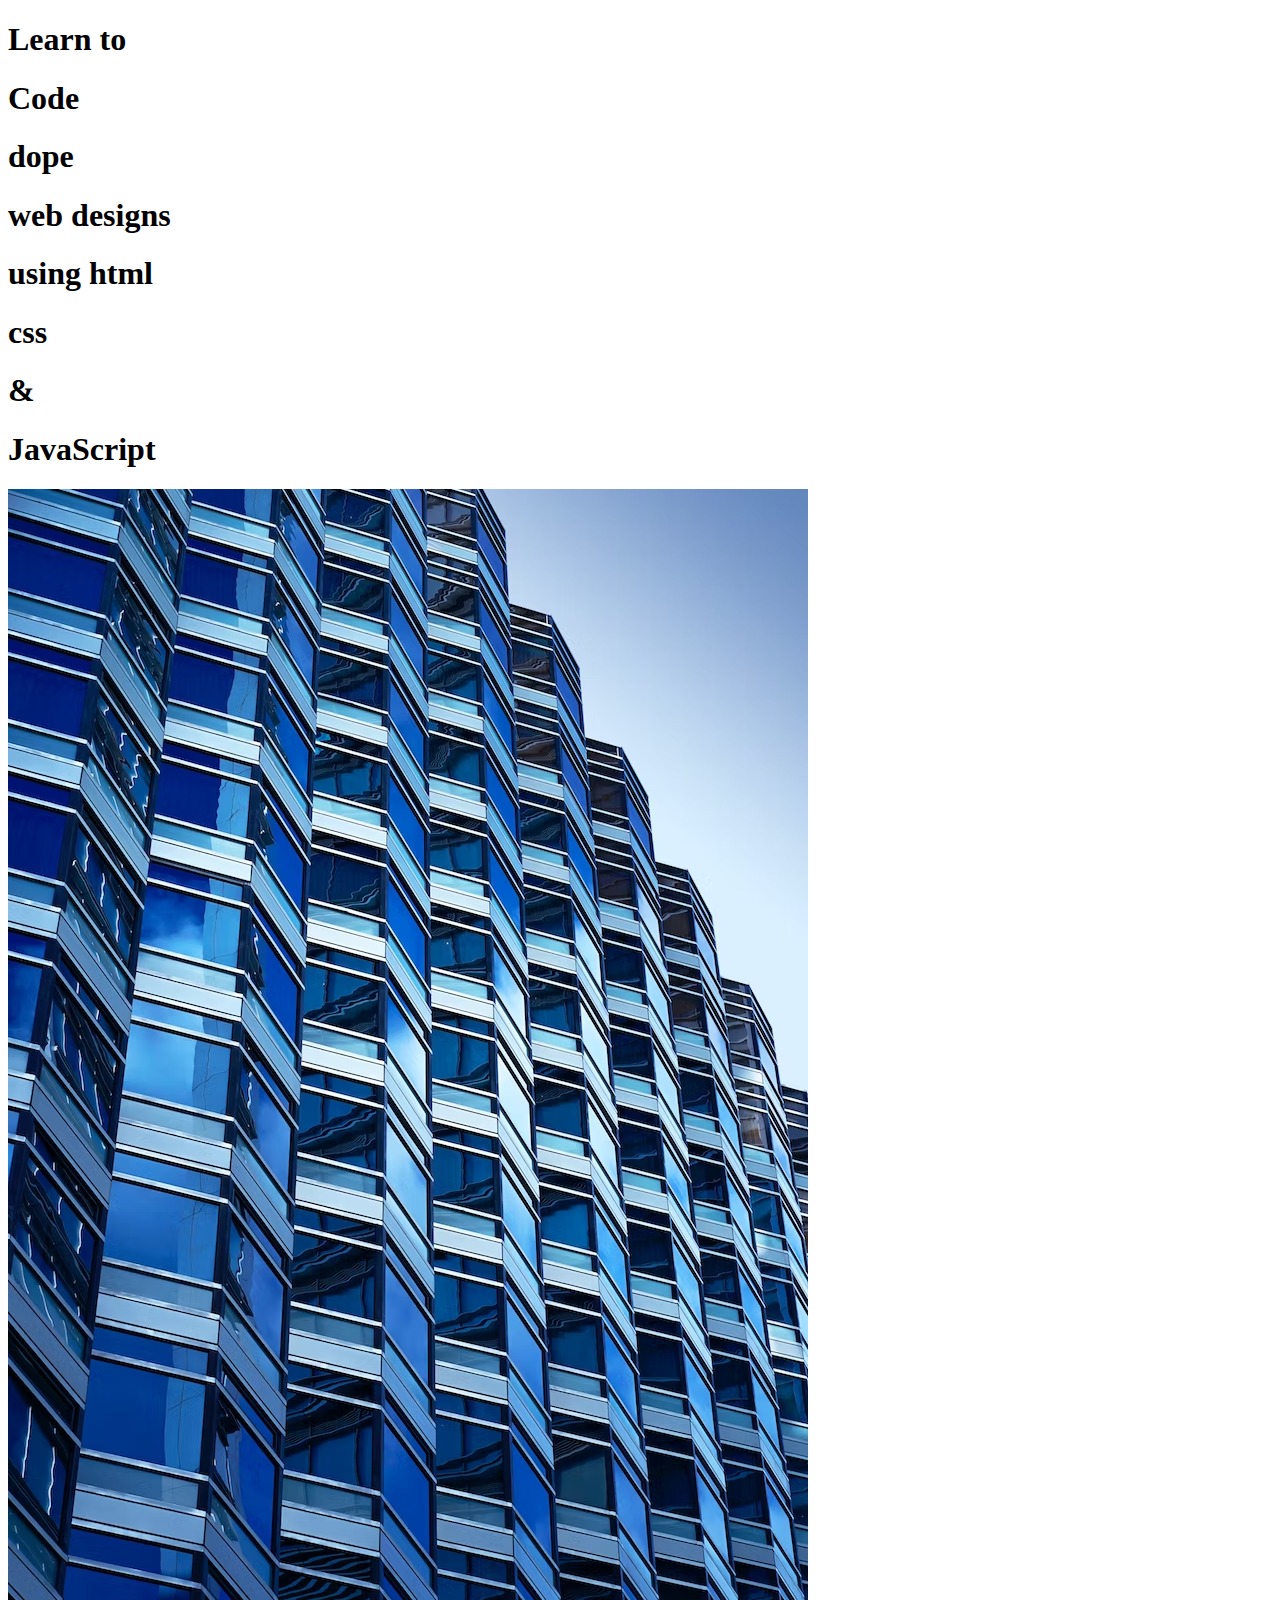
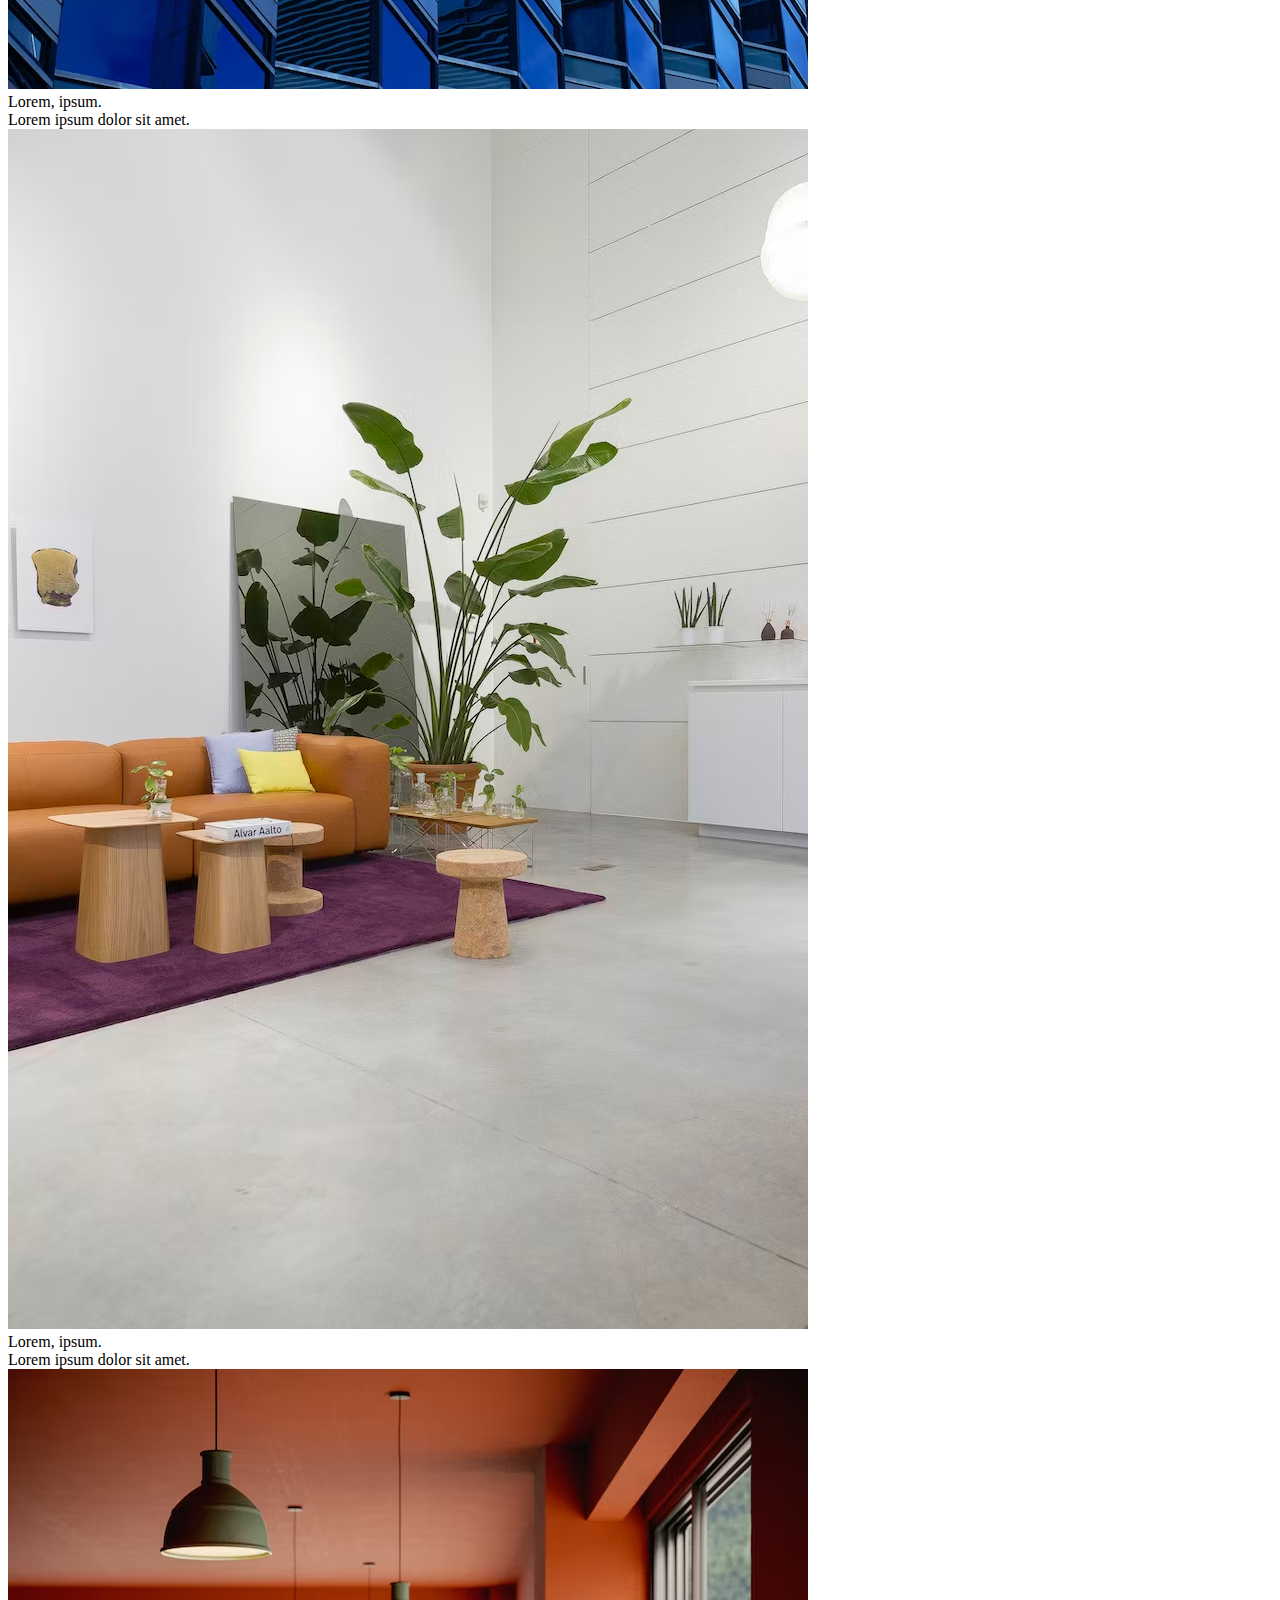
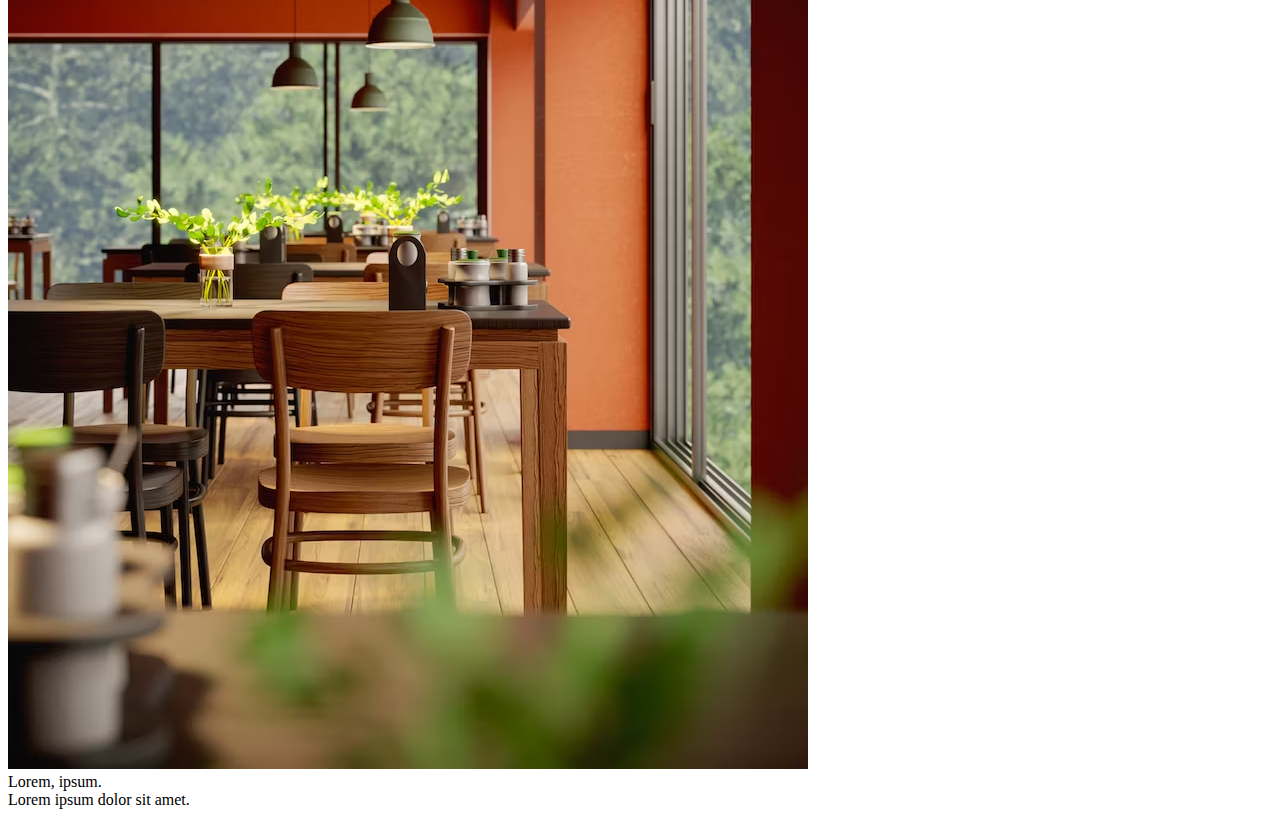
==== click-reveal.html @ 3e4e5fed "html part" ====
<!DOCTYPE html>
<html lang="en">
  <head>
    <meta charset="UTF-8" />
    <meta name="viewport" content="width=device-width, initial-scale=1.0" />
    <link rel="stylesheet" href="click-reveal.css" />
    <title>@click-reveal</title>
  </head>
  <body>
    <div class="site-content">
      <div class="content-wrapper">
        <div class="row">
          <h1>Learn to</h1>
          <h1>Code</h1>
        </div>
        <div class="row">
          <h1>dope</h1>
          <h1>web designs</h1>
        </div>
        <div class="row">
          <h1>using html</h1>
          <h1>css</h1>
        </div>
        <div class="row">
          <h1>&</h1>
          <h1>JavaScript</h1>
        </div>
      </div>
      <div class="container">
        <div class="cards">
          <div class="card" id="card-1">
            <div class="card-img">
              <img src="./images/img1.avif" alt="">
            </div>
            <div class="card-text">
              <div class="card-title">Lorem, ipsum.</div>
              <div class="card-info">Lorem ipsum dolor sit amet.</div>
            </div>
          </div>
          <div class="card" id="card-9">
            <div class="card-img">
              <img src="./images/img9.avif" alt="">
            </div>
            <div class="card-text">
              <div class="card-title">Lorem, ipsum.</div>
              <div class="card-info">Lorem ipsum dolor sit amet.</div>
            </div>
          </div>
          <div class="card" id="card-14">
            <div class="card-img">
              <img src="./images/img14.avif" alt="">
            </div>
            <div class="card-text">
              <div class="card-title">Lorem, ipsum.</div>
              <div class="card-info">Lorem ipsum dolor sit amet.</div>
            </div>
          </div>
        </div>
      </div>
    </div>
    <script src="https://cdnjs.cloudflare.com/ajax/libs/gsap/3.12.2/gsap.min.js"></script>
  </body>
</html>
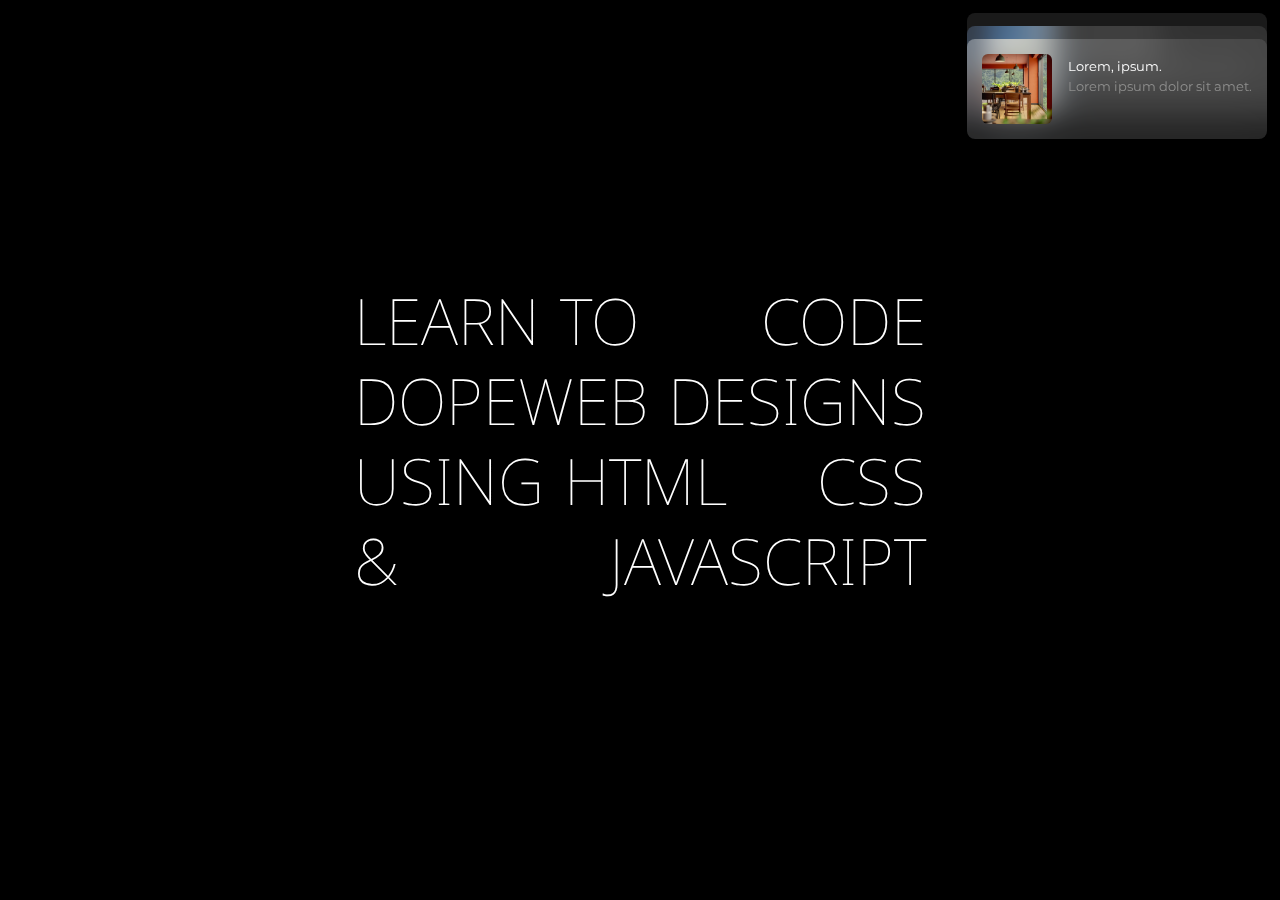
==== commit 79817403: "css part 2" ====
--- a/click-reveal.html
+++ b/click-reveal.html
@@ -37,7 +37,7 @@
               <div class="card-info">Lorem ipsum dolor sit amet.</div>
             </div>
           </div>
-          <div class="card" id="card-9">
+          <div class="card" id="card-2">
             <div class="card-img">
               <img src="./images/img9.avif" alt="">
             </div>
@@ -46,7 +46,7 @@
               <div class="card-info">Lorem ipsum dolor sit amet.</div>
             </div>
           </div>
-          <div class="card" id="card-14">
+          <div class="card" id="card-3">
             <div class="card-img">
               <img src="./images/img14.avif" alt="">
             </div>
--- a/click-reveal.css
+++ b/click-reveal.css
@@ -0,0 +1,131 @@
+@import url('https://fonts.googleapis.com/css2?family=Montserrat&display=swap');
+@import url('https://fonts.googleapis.com/css2?family=Titillium+Web&display=swap');
+@import url('https://fonts.googleapis.com/css2?family=Noto+Sans+Malayalam:wght@200&family=Titillium+Web&display=swap');
+
+* {
+  margin: 0;
+  padding: 0;
+  box-sizing: border-box;
+}
+
+html, body {
+  width: 100vw;
+  height: 100vh;
+  background: #000;
+  color: #fff;
+  font-family: 'Montserrat', sans-serif;
+}
+
+.site-content {
+  position: absolute;
+  width: 100vw;
+  min-height: 100vh;
+}
+
+.content-wrapper {
+  position: absolute;
+  top: 50%;
+  left: 50%;
+  transform: translate(-50%, -50%);
+}
+
+.row {
+  display: flex;
+  justify-content: space-between;
+}
+
+h1 {
+  /* font-family: 'Titillium Web', sans-serif; */
+  font-family: 'Noto Sans Malayalam', sans-serif;
+  font-size: 4rem;
+  font-weight: lighter;
+  text-transform: uppercase;
+}
+
+.cards {
+  position: fixed;
+  top: 0;
+  right: 0;
+  width: max-content;
+  height: max-content;
+}
+
+.card {
+  position: relative;
+  width: 300px;
+  height: 100px;
+  display: flex;
+  align-items: flex-start;
+  margin: 1em;
+  padding: 15px;
+  font-size: 13px;
+  color: #fff;
+  background-color: rgba(255, 255, 255, 0.1);
+  backdrop-filter: blur(16px);
+  border-radius: 8px;
+  transition: background-color 0.5s, color 0.5s;
+  cursor: pointer;
+}
+
+.card-img {
+  width: 70px;
+  min-width: 70px;
+  height: 70px;
+  border-radius: 6px;
+  overflow: hidden;
+}
+
+.card-img img {
+  width: 100%;
+  height: 100%;
+  object-fit: cover;
+  display: inline-block;
+}
+
+.card-text {
+  width: 100%;
+  margin-left: 16px;
+}
+
+.card-title {
+  margin: 4px 0;
+}
+
+.card-info {
+  color: #8f8f8e
+}
+
+.toggle {
+  position: relative;
+  justify-content: flex-end;
+  display: none;
+}
+
+.toggle button {
+  border: none;
+  outline: none;
+  background: #2a2a2a;
+  color: #fff;
+  margin: 0 1em;
+  padding: 10px 16px 12px 16px;
+  border-radius: 20px;
+  transition: background-color 0.3s, color 0.3s;
+  cursor: pointer;
+}
+
+button:hover {
+  background: #fff;
+  color: #2a2a2a;
+}
+
+#card-1 {
+  top: 0;
+}
+
+#card-2 {
+  top: -100px;
+}
+
+#card-3 {
+  top: -200px;
+}
